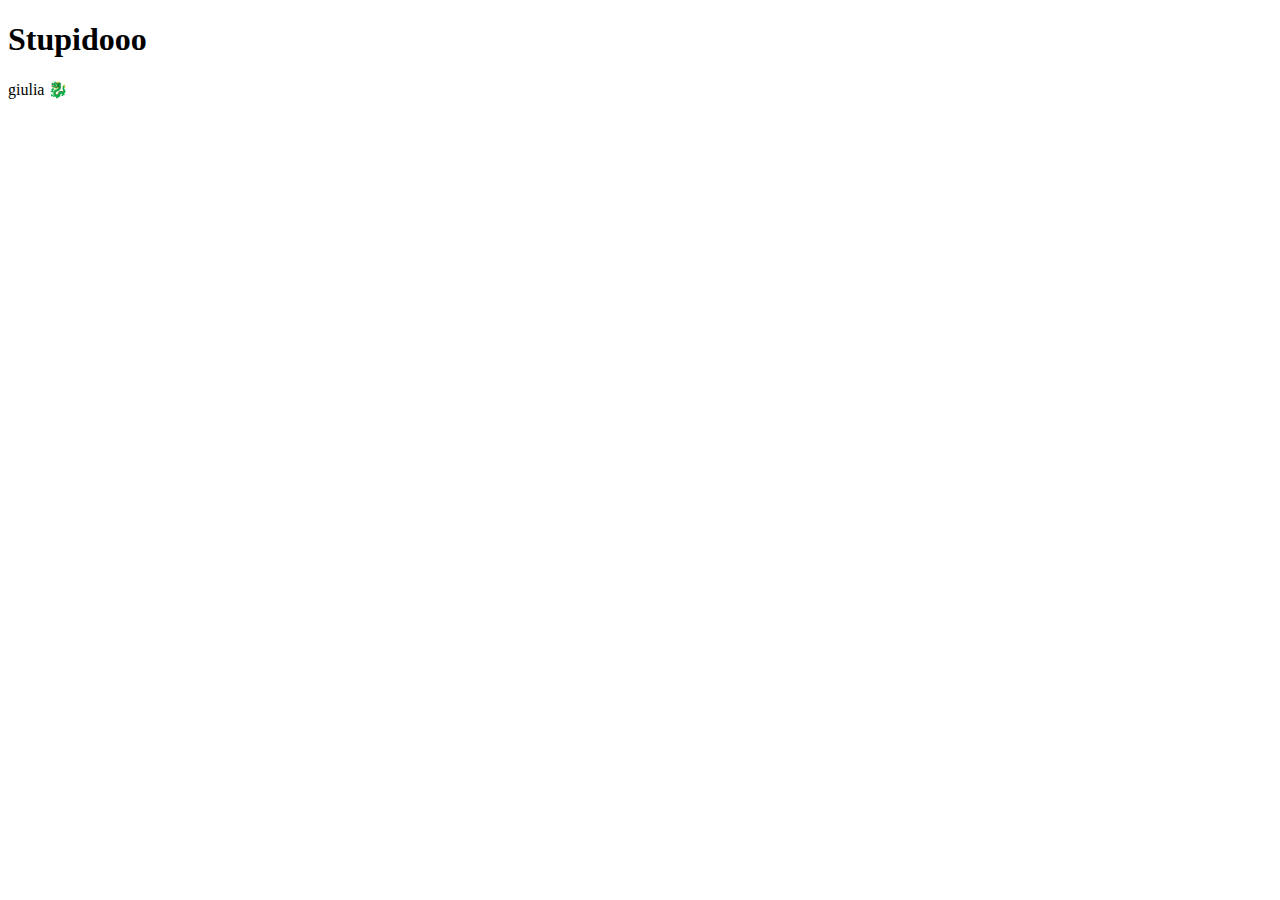
==== st.html @ 4dfd14a8 "fix" ====
<!DOCTYPE html>
<html lang="en">
<head>
    <meta charset="UTF-8">
    <meta name="viewport" content="width=device-width, initial-scale=1.0">
    <title>Document</title>
</head>
<body>
    <h1>Stupidooo</h1>
    <p >giulia 🐉
    </p>
</body>
</html>
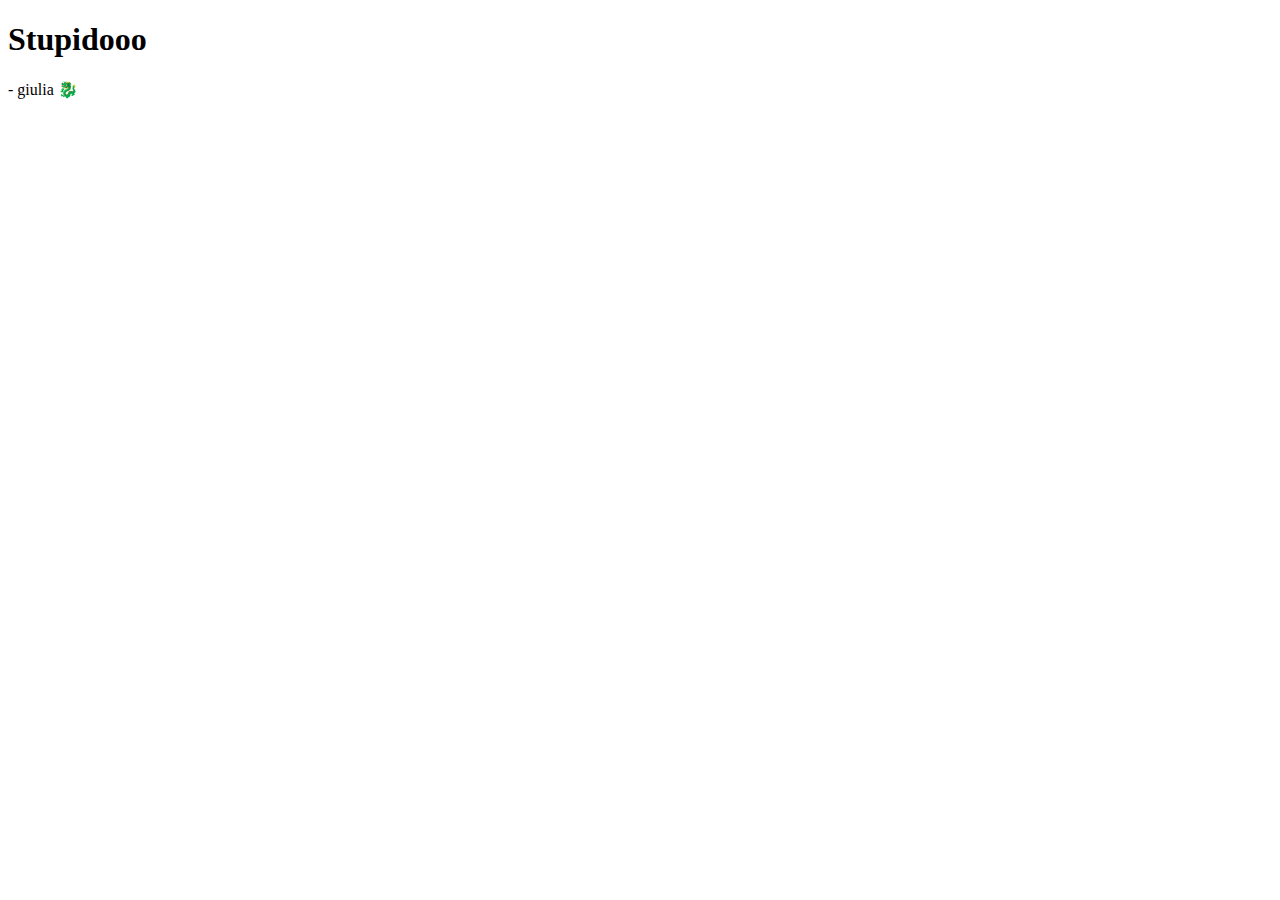
==== commit fc02985c: "j" ====
--- a/st.html
+++ b/st.html
@@ -7,7 +7,6 @@
 </head>
 <body>
     <h1>Stupidooo</h1>
-    <p >giulia 🐉
-    </p>
+    <p>- giulia 🐉</p>
 </body>
 </html>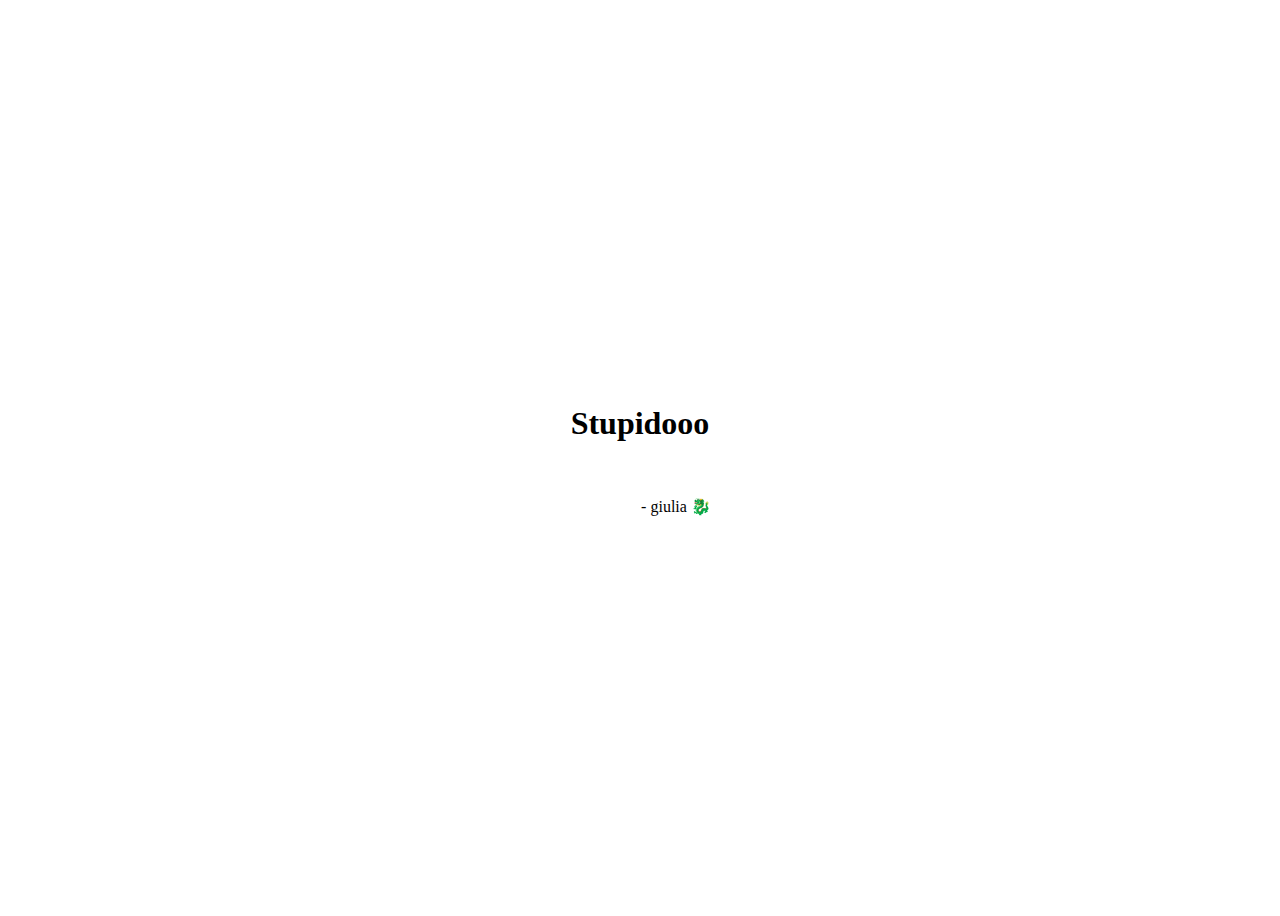
==== commit 1b40551b: "fix giulia" ====
--- a/st.html
+++ b/st.html
@@ -5,8 +5,8 @@
     <meta name="viewport" content="width=device-width, initial-scale=1.0">
     <title>Document</title>
 </head>
-<body>
+<body style="display: flex; flex-direction: column; align-items: center; justify-content: center; height: 100vh; overflow: none; gap: 2vh;">
     <h1>Stupidooo</h1>
-    <p>- giulia 🐉</p>
+    <p>&nbsp;&nbsp;&nbsp;&nbsp;&nbsp;&nbsp;&nbsp;&nbsp;&nbsp;&nbsp;&nbsp;&nbsp;&nbsp;&nbsp;&nbsp;&nbsp;&nbsp;&nbsp;- giulia 🐉</p>
 </body>
 </html>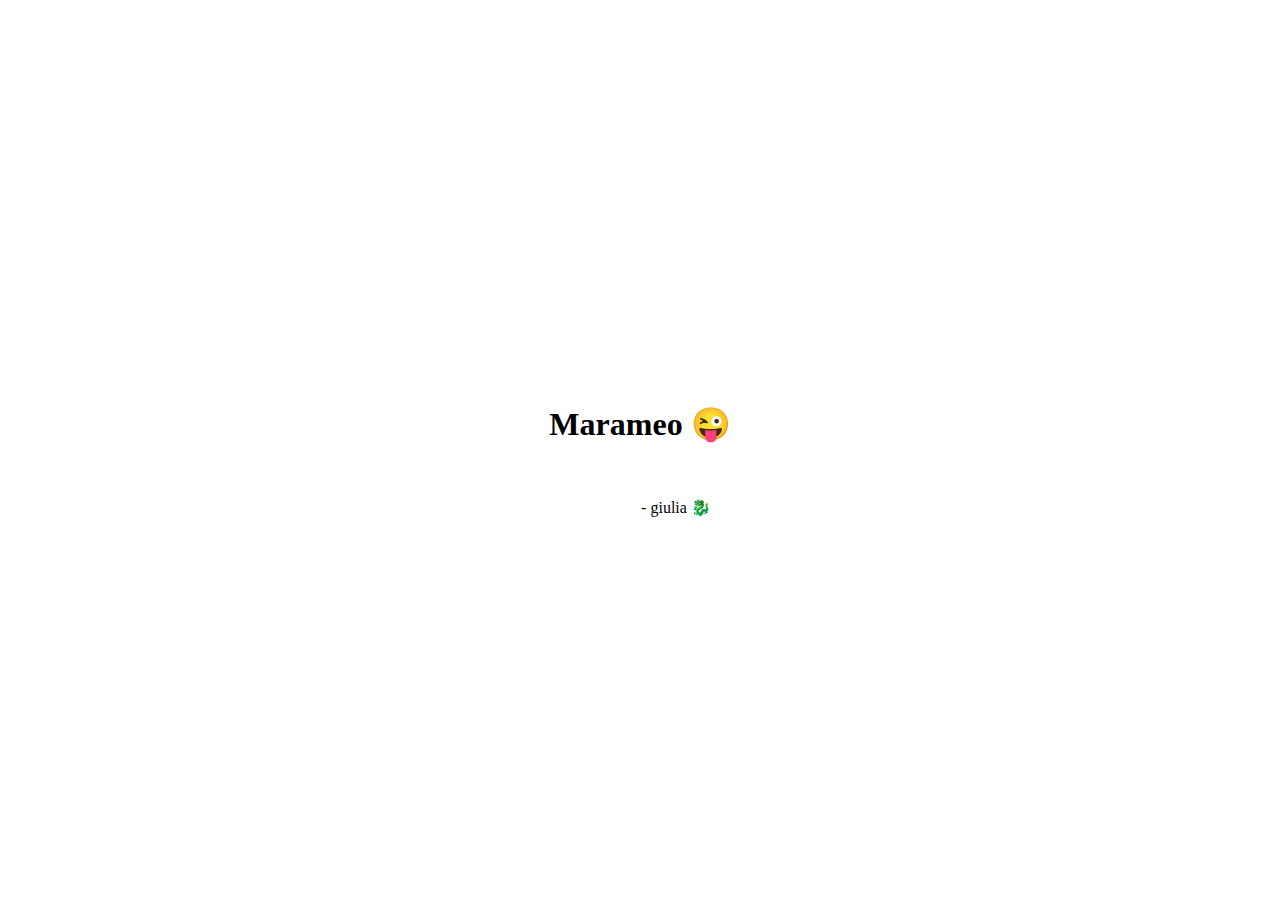
==== commit 4cdf90ce: "readme" ====
--- a/st.html
+++ b/st.html
@@ -6,7 +6,7 @@
     <title>Document</title>
 </head>
 <body style="display: flex; flex-direction: column; align-items: center; justify-content: center; height: 100vh; overflow: none; gap: 2vh;">
-    <h1>Stupidooo</h1>
+    <h1>Marameo 😜</h1>
     <p>&nbsp;&nbsp;&nbsp;&nbsp;&nbsp;&nbsp;&nbsp;&nbsp;&nbsp;&nbsp;&nbsp;&nbsp;&nbsp;&nbsp;&nbsp;&nbsp;&nbsp;&nbsp;- giulia 🐉</p>
 </body>
 </html>